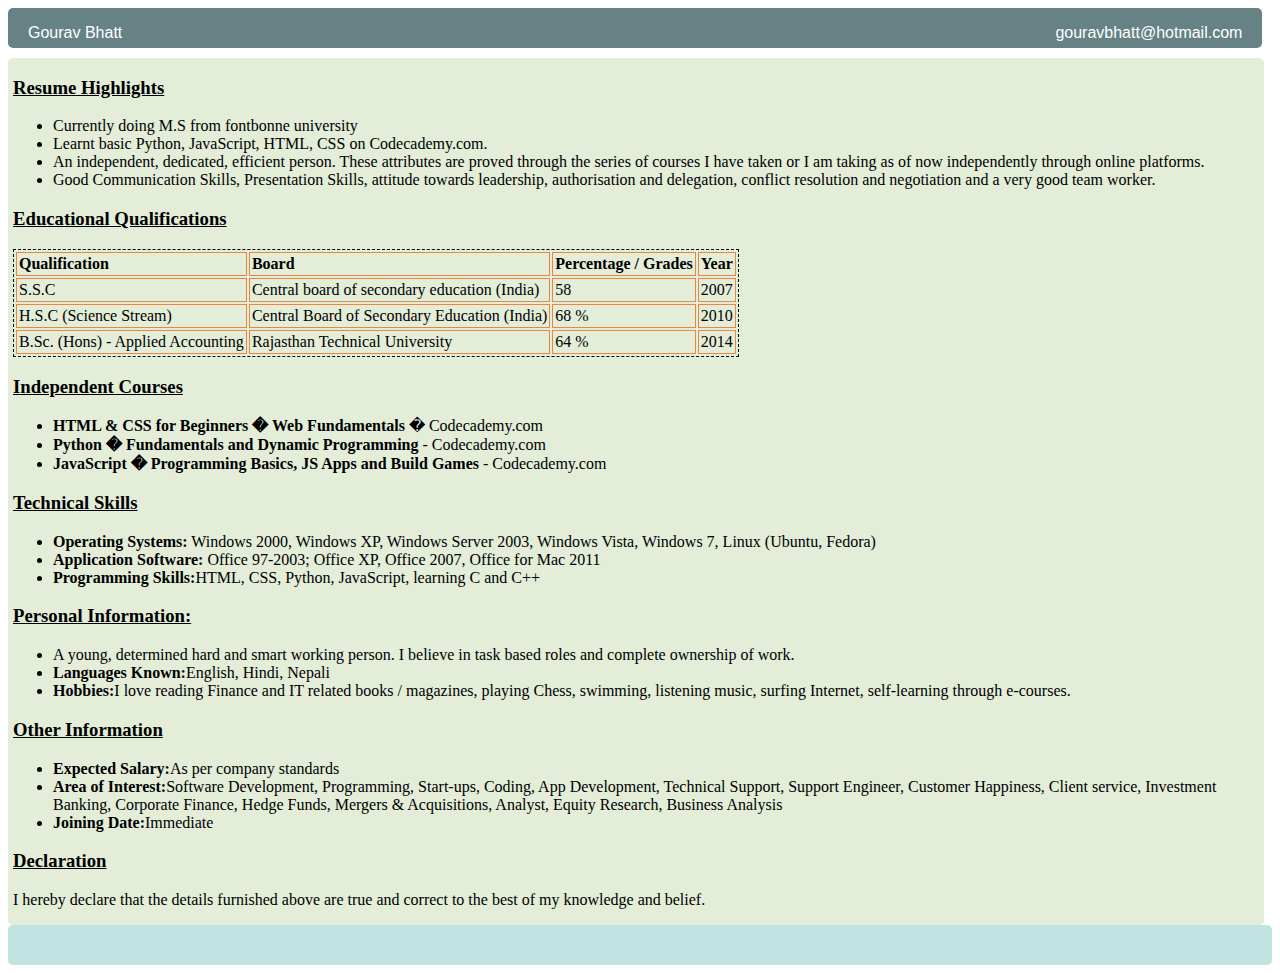
==== resume.html @ 0dc6eaab "added resumee gaurav" ====
<html>
 <head>
<link type="text/css" rel="stylesheet" href="resume.css"/>
<title></title> 
</head>
<body>
<div id="header">
<p id="name">Gourav Bhatt</p>
         <a href="mailto:gouravbhatt@hotmail.com" target="_blank"><p id="email">gouravbhatt@hotmail.com</p></a>
     </div>
     <div class="left">
     </div>
     <div class="right">
            <h3>Resume Highlights</h3>
            <p>
            <ul>
                <li>Currently doing M.S from fontbonne university</li>
                <li>Learnt basic Python, JavaScript, HTML, CSS on Codecademy.com.</li>
                <li>An independent, dedicated, efficient person. These attributes are proved through the series of courses I have taken or I am taking as of now independently through online platforms.</li>
                <li>Good Communication Skills, Presentation Skills, attitude towards leadership, authorisation and delegation, conflict resolution and negotiation and a very good team worker.</li></ul>
            </p>
            <h3>Educational Qualifications</h3>
            <table>
                <tr id="heading">
                    <td>Qualification</td>
                    <td>Board</td>
                    <td>Percentage / Grades</td>
                    <td>Year</td>
                </tr>
                <tr>
                    <td>S.S.C</td>
                    <td>Central board of secondary education (India)</td>
                    <td>58</td>
                    <td>2007</td>
                </tr>
                <tr>
                    <td>H.S.C (Science Stream)</td>
                    <td>Central Board of Secondary Education (India)</td>
                    <td>68 %</td>
                    <td>2010</td>
                </tr>
                
                <tr>
                    <td>B.Sc. (Hons) - Applied Accounting</td>
                    <td>Rajasthan Technical University</td>
                    <td>64 %</td>
                    <td>2014</td>
                </tr>
                
            </table>
            <h3>Independent Courses</h3>
            <p>
            <ul>
                <li>
                <span id="course-name">HTML & CSS for Beginners � Web Fundamentals</span> � Codecademy.com</li>
                <li>
                <span id="course-name">Python � Fundamentals and Dynamic Programming </span> - Codecademy.com</li>
                <li>
                <span id="course-name">JavaScript � Programming Basics, JS Apps and Build Games </span> - Codecademy.com</li>
                </ul>
            <h3>Technical Skills</h3>
            <p>
            <ul>
                <li>
                <span id="course-name">Operating Systems:</span>  Windows 2000, Windows XP, Windows Server 2003, Windows Vista, Windows 7, Linux (Ubuntu, Fedora)</li>
                <li>
                <span id="course-name">Application Software:</span> Office 97-2003; Office XP, Office 2007, Office for Mac 2011</li>
                <li>
                <span id="course-name">Programming Skills:</span>HTML, CSS, Python, JavaScript, learning C and C++</li></ul>
            </p>
            <h3>Personal Information:</h3>
            <p>
            <ul>
                <li>
                A young, determined hard and smart working person. I believe in task based roles and complete ownership of work.
                <li>
                <span id="course-name">Languages Known:</span>English, Hindi, Nepali</li>
                <li>
                <span id="course-name">Hobbies:</span>I love reading Finance and IT related books / magazines, playing Chess, swimming, listening music, surfing Internet, self-learning through e-courses.</li> </ul>
            </p>
            <h3>Other Information</h3>
            <p>
            <ul>
                <li>
                <span id="course-name">Expected Salary:</span>As per company standards</li>
                <li>
                <span id="course-name">Area of Interest:</span>Software Development, Programming, Start-ups, Coding, App Development, Technical Support, Support Engineer, Customer Happiness, Client service, Investment Banking, Corporate Finance, Hedge Funds, Mergers & Acquisitions, Analyst, Equity Research, Business Analysis</li>
                <li>
                <span id="course-name">Joining Date:</span>Immediate</li></ul>
            </p>
            <h3>Declaration</h3>
            <p>
            I hereby declare that the details furnished above are true and correct to the best of my knowledge and belief.</p>
     </div>
     <div id="footer"></div>
    </body>
</html>
---- resume.css ----
div
{
    border-radius: 5px;
    }
#header
{
    position: fixed;
    z-index: 1;
    height:40px;
    width: 98%;
    background-color: #668284;
    margin-bottom: 10px
    }

#name {
    float:left;
	margin-left: 20px;
	padding-bottom: 10px;
	font-size: 16px;
	font-family: Verdana, sans-serif;
	color: #ffffff;
}

#email{
    float:right;
    margin-right: 20px;
	padding-bottom: 10px;
	font-size: 16px;
	font-family: Verdana, sans-serif;
	color: #ffffff;
}

#contact
{
    margin-left:45%;
    padding-bottom: 10px;
	font-size: 16px;
	font-family: Verdana, sans-serif;
	color: #ffffff;
    }

a:hover {
    font-weight: bold;
}

.right
{
    float: left;
    margin-top: 50px;
    padding-left:5px;
    /*margin-right: -10px;
    margin-left: 14%;*/
    height: auto;
    width: 99%;
    background-color: #E3EDD8;
    }

/*.left
{
    float: left;
    margin-top: 50px;
    /*margin-right: -90px;
    height: relative;
    width: 10%;
    background-color: #4160E8;
    }*/
    
#footer
{
    height:40px;
    clear:both;
    position: relative;
    background-color: #C1E3E1;
    }
    
h3
{
    text-decoration: underline;
    }

#job-responsibilities
{
    padding: 1px;
    }
.job-title
{
    font-weight: bold;
    }
table
{
    border: 1px dashed black;
    }
td
{
    padding: 2px;
    border: 1px solid #E88741;
    }

#course-name
{
    font-weight:bold;
    }

#company-name
{
    height:2px;
    text-decoration:underline;
    }
#job-title
{
    height: 5px;
    }
.job-duration
{
    float:right;
    }
#heading
{
    font-weight:bold;
    }
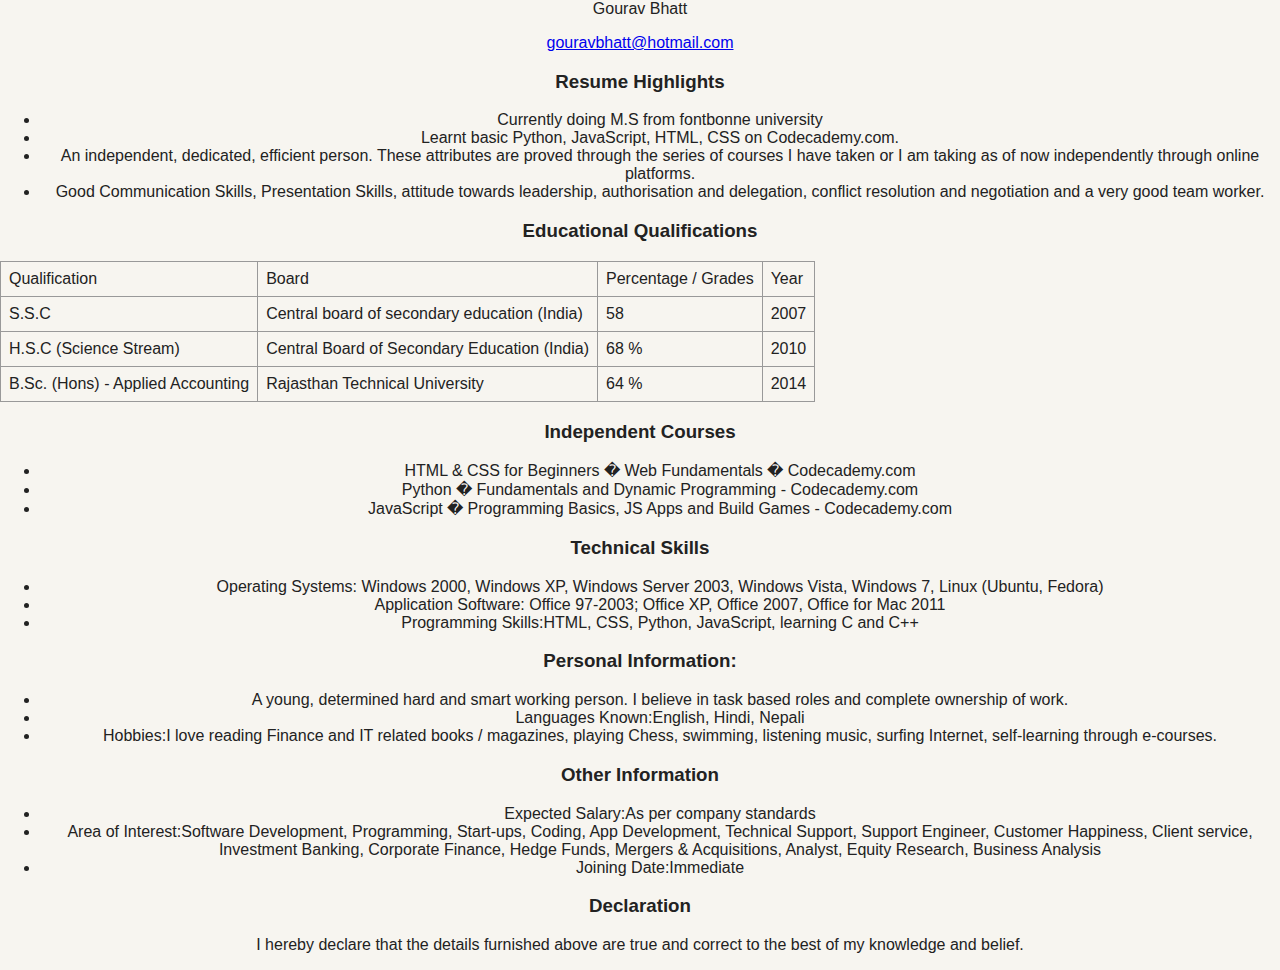
==== commit 05187189: "Added profile page of  the second user" ====
--- a/resume.html
+++ b/resume.html
@@ -1,6 +1,6 @@
 <html>
  <head>
-<link type="text/css" rel="stylesheet" href="resume.css"/>
+<link type="text/css" rel="stylesheet" href="resume1.css"/>
 <title></title> 
 </head>
 <body>
--- a/resume1.css
+++ b/resume1.css
@@ -0,0 +1,32 @@
+* { 
+  box-sizing: border-box;
+}
+  
+body {
+  margin: 0;
+  padding: 0;
+  text-align: center;
+  font-family: 'Roboto', sans-serif;
+  color: #222;
+  background: #f7f5f0;
+}
+header {
+  text-align:left: cover;
+  overflow: hidden;
+  padding-top: 60px;
+}
+ }
+header .profile-image {
+  width: 150px;
+  height: 150px;
+  border-radius: 50%;
+  border: 3px solid white;
+}
+table{
+       border-collapse:collapse;
+	 }
+	 td,th{
+	 border:1px solid #999;
+	 padding:0.5rem;
+	 text-align:left;
+	 }